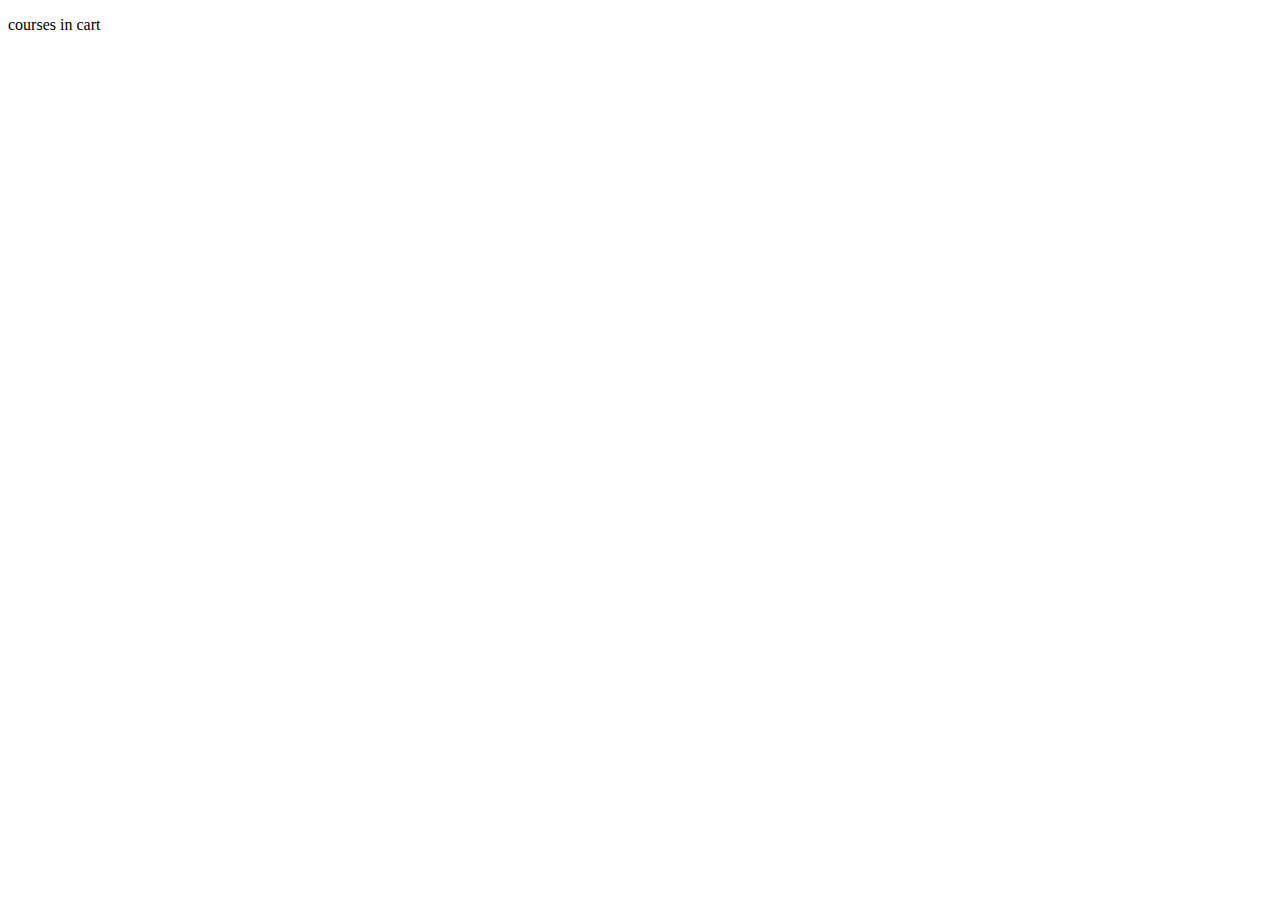
==== page2.html @ 0c5d1e79 "initial commit" ====
<!DOCTYPE html>
<html lang="en">
<head>
    <meta charset="UTF-8">
    <meta http-equiv="X-UA-Compatible" content="IE=edge">
    <meta name="viewport" content="width=device-width, initial-scale=1.0">
    <title>Document</title>
</head>
<body>
    
    <p>courses in cart</p>

    




</body>
</html>
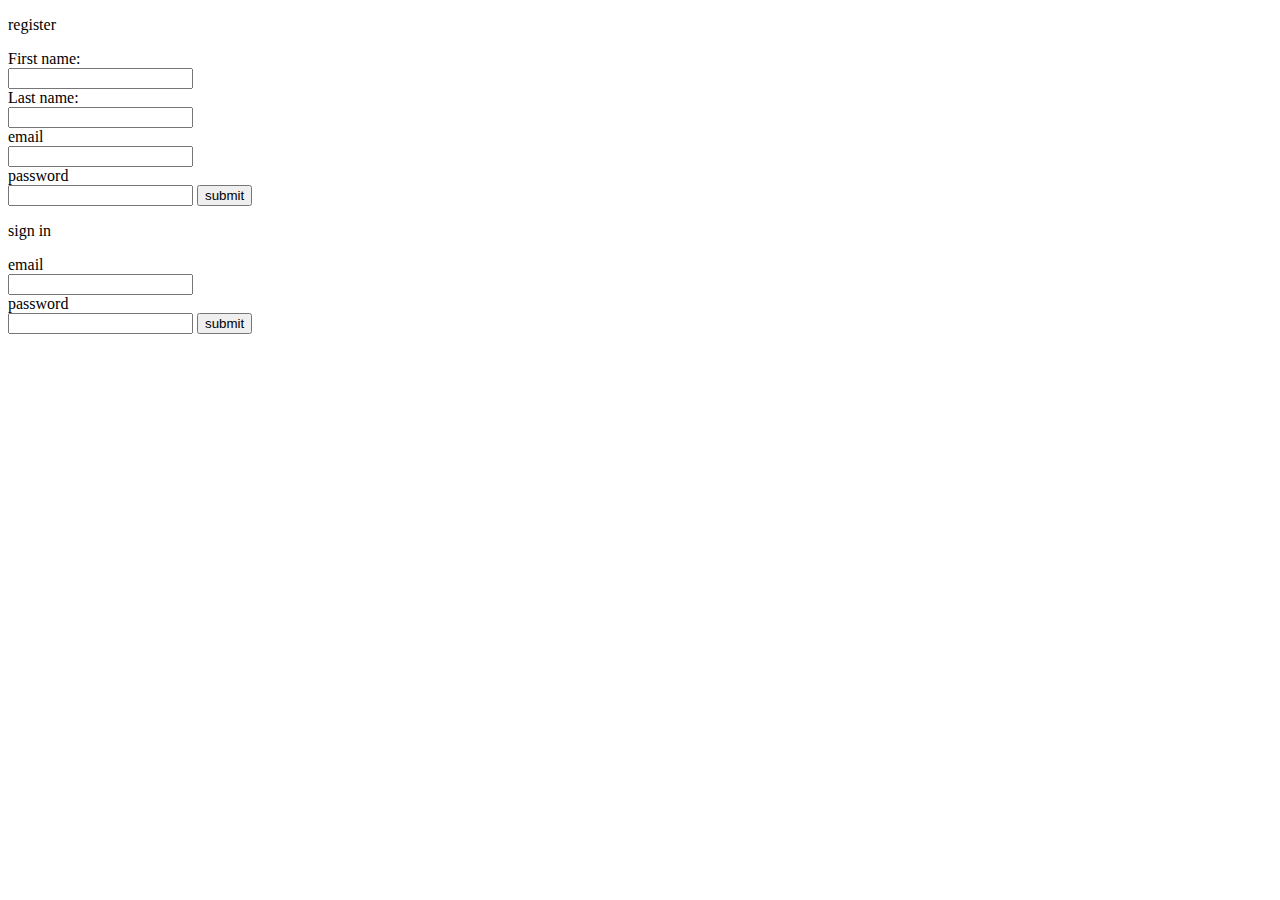
==== commit e55d252b: "Add files via upload" ====
--- a/page2.html
+++ b/page2.html
@@ -1,19 +1,56 @@
-<!DOCTYPE html>
-<html lang="en">
-<head>
-    <meta charset="UTF-8">
-    <meta http-equiv="X-UA-Compatible" content="IE=edge">
-    <meta name="viewport" content="width=device-width, initial-scale=1.0">
-    <title>Document</title>
-</head>
-<body>
-    
-    <p>courses in cart</p>
-
-    
-
-
-
-
-</body>
+
+<!DOCTYPE html>
+<html lang="en">
+<head>
+    <meta charset="UTF-8">
+    <meta http-equiv="X-UA-Compatible" content="IE=edge">
+    <meta name="viewport" content="width=device-width, initial-scale=1.0">
+    <title>Document</title>
+    <script src="https://cdn.jsdelivr.net/npm/bootstrap@5.3.3/dist/js/bootstrap.bundle.min.js" integrity="sha384-YvpcrYf0tY3lHB60NNkmXc5s9fDVZLESaAA55NDzOxhy9GkcIdslK1eN7N6jIeHz" crossorigin="anonymous"></script>
+
+</head>
+<body>
+    
+    <p>register</p>
+    <form action>
+        <label for="fname">First name:</label><br>
+        <input type="text" id="fname" name="fname"><br>
+        
+        <label for="lname">Last name:</label><br>
+        <input type="text" id="lname" name="lname"> <br>
+        
+        <label for="email">email</label><br>
+        <input type="email" id="email" name="email"> <br>
+        
+        <label for="password">password</label><br>
+        <input type="password" id="password" name="password"> 
+        
+    
+    <button type="button" onclick="submitInfo()">submit</button>
+    
+</form>
+
+
+
+
+    <p>sign in</p>
+    <form action>
+        
+        <label for="loginEmail">email</label><br>
+        <input type="email" id="loginEmail" name="loginEmail"> <br>
+        
+        <label for="loginPassword">password</label><br>
+        <input type="password" id="loginPassword" name="loginPassword"> 
+
+    <button type="button" id="loginBtn">submit</button>
+    
+</form>
+
+    
+
+
+
+<script src="page2.js"></script>
+
+</body>
 </html>